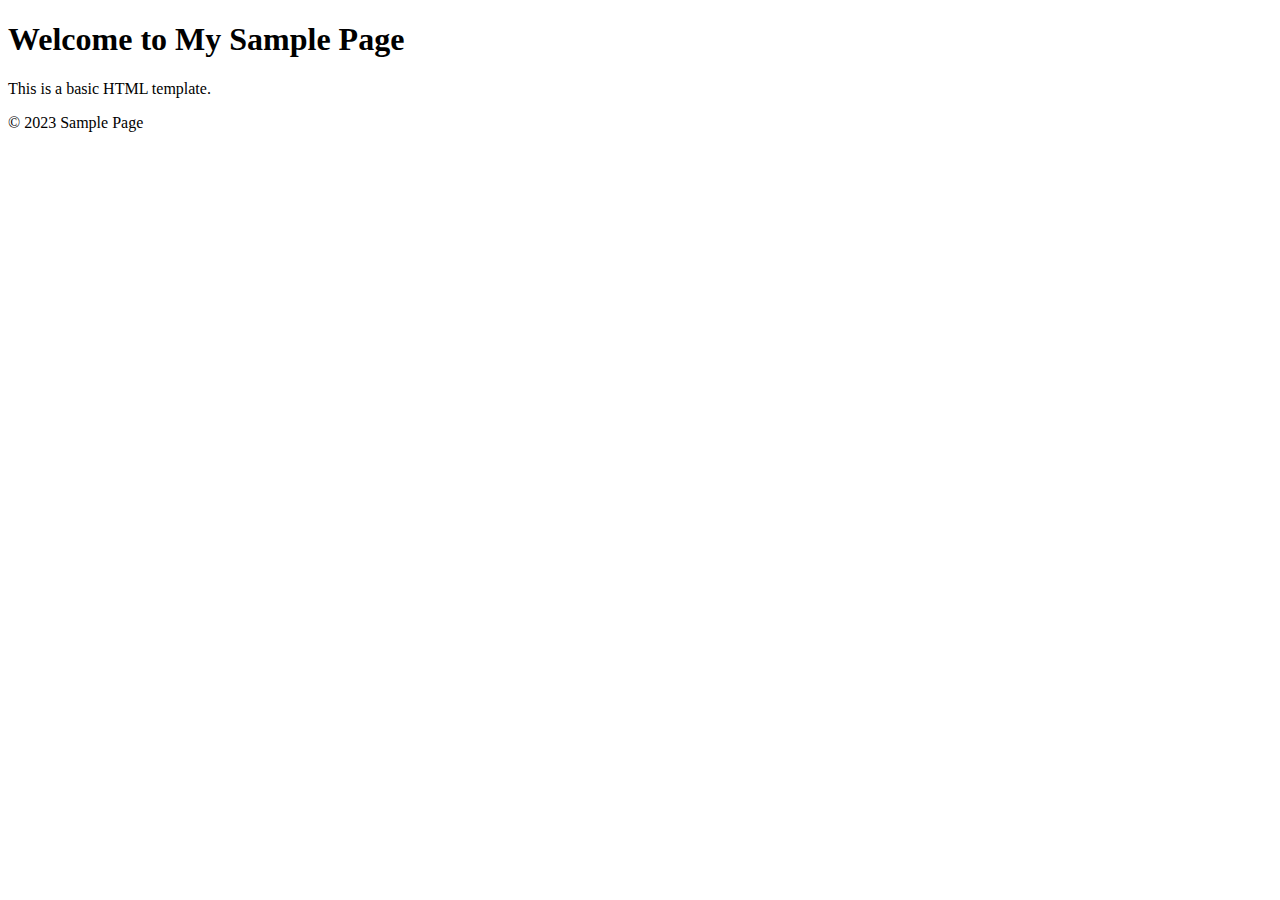
==== index copy 2.html @ d1238877 "add" ====
<!DOCTYPE html>
<html lang="en">
  <head>
    <meta charset="UTF-8" />
    <meta name="viewport" content="width=device-width, initial-scale=1.0" />
    <title>Sample Page</title>
  </head>
  <body>
    <header>
      <h1>Welcome to My Sample Page</h1>
    </header>
    <main>
      <p>This is a basic HTML template.</p>
    </main>
    <footer>
      <p>&copy; 2023 Sample Page</p>
    </footer>
  </body>
</html>
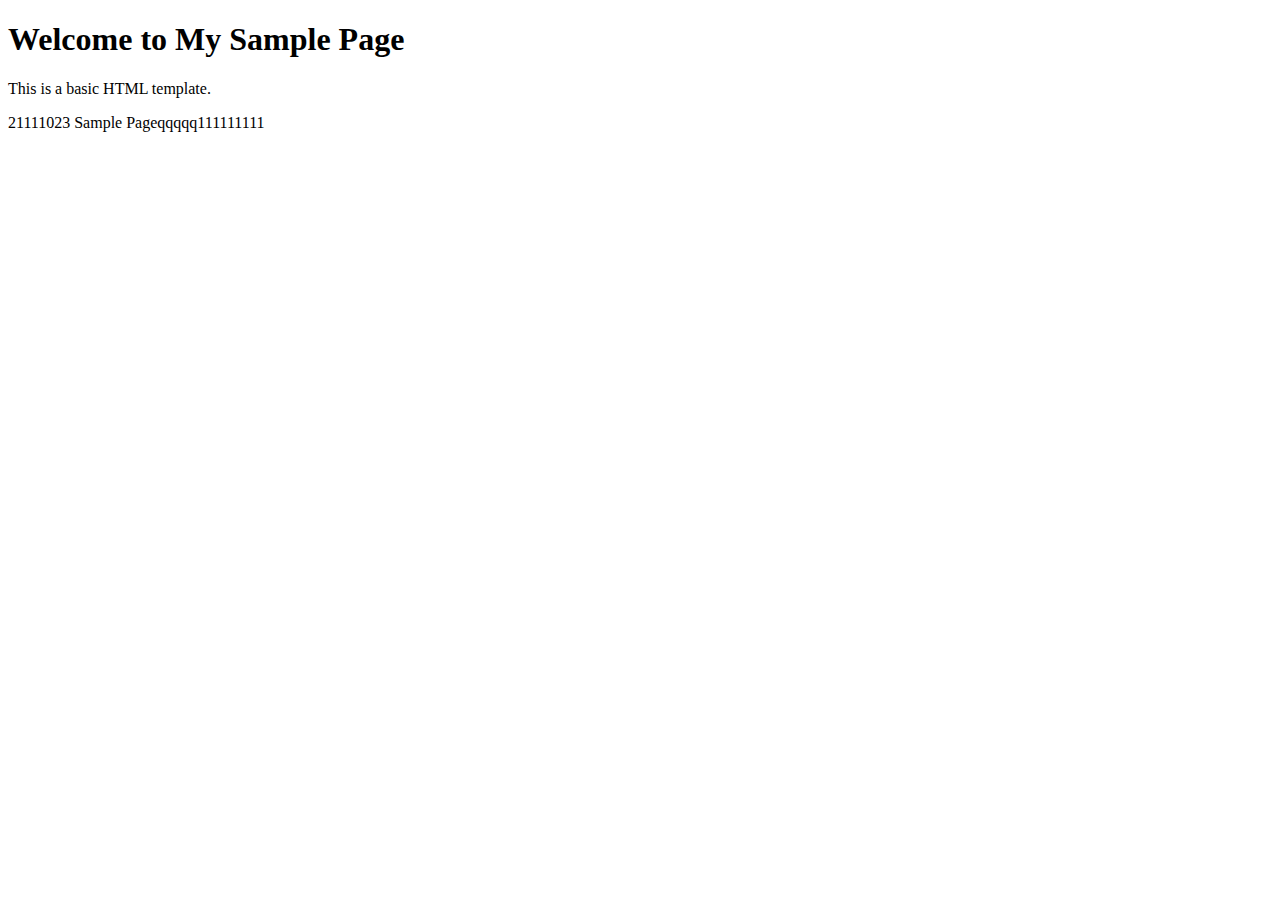
==== commit c3a6225e: "add" ====
--- a/index copy 2.html
+++ b/index copy 2.html
@@ -13,7 +13,7 @@
       <p>This is a basic HTML template.</p>
     </main>
     <footer>
-      <p>&copy; 2023 Sample Page</p>
+      <p>21111023 Sample Pageqqqqq111111111</p>
     </footer>
   </body>
 </html>
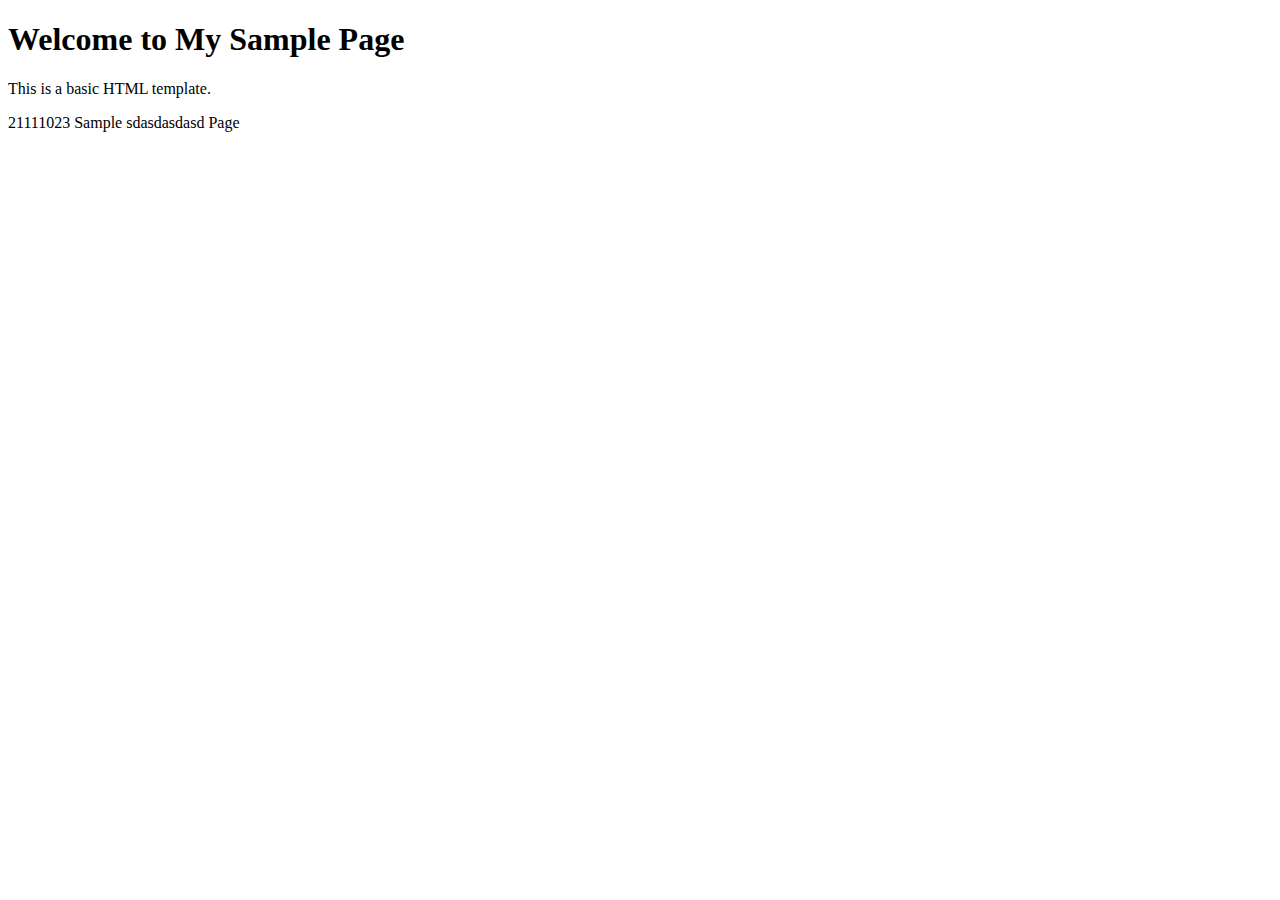
==== commit 74c88d07: "new sin" ====
--- a/index copy 2.html
+++ b/index copy 2.html
@@ -13,8 +13,5 @@
       <p>This is a basic HTML template.</p>
     </main>
     <footer>
-      <p>21111023 Sample Pageqqqqq111111111</p>
-    </footer>
-  </body>
-</html>
-  +      <p>21111023 Sample sdasdasdasd Page</p>
+      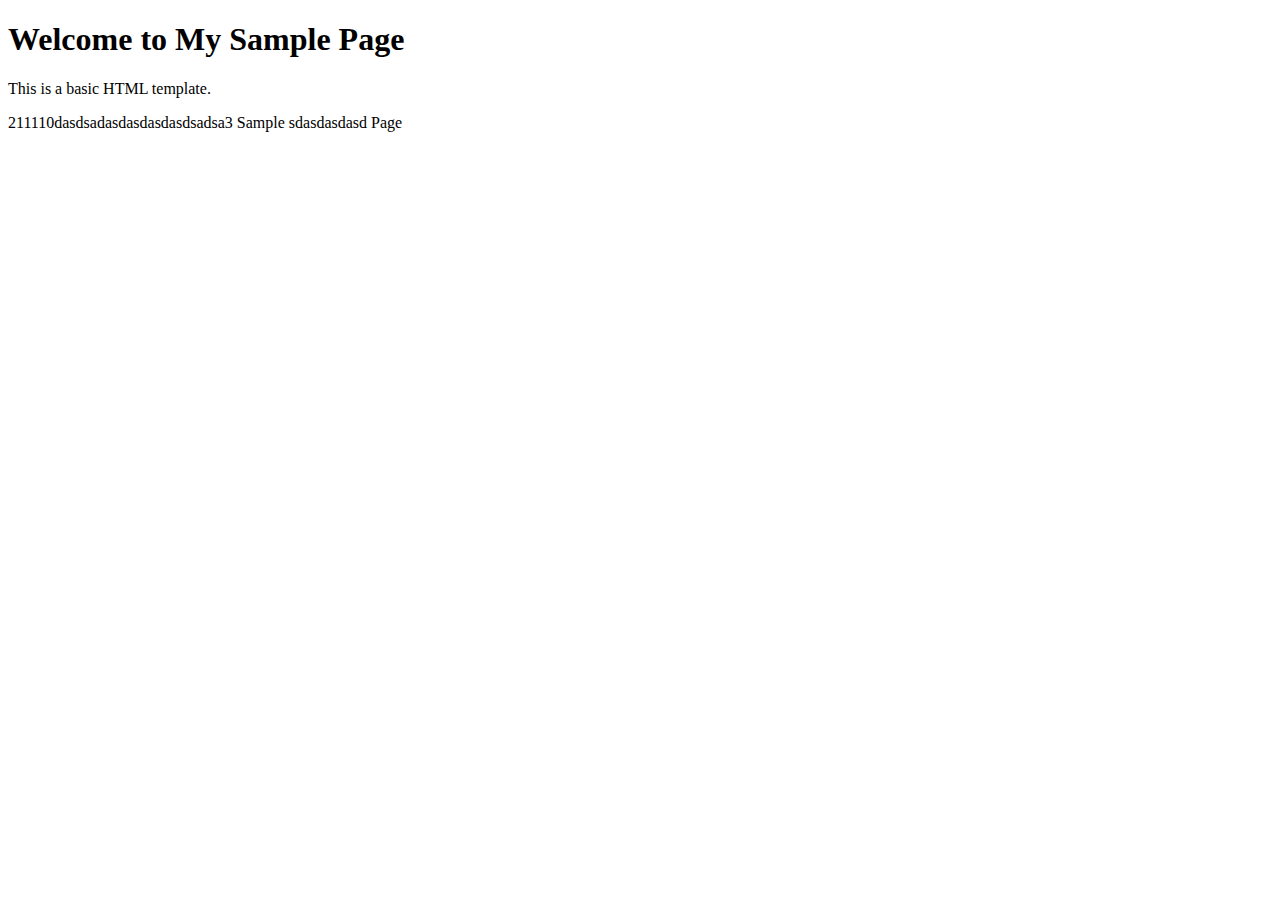
==== commit 572d19e6: "add" ====
--- a/index copy 2.html
+++ b/index copy 2.html
@@ -13,5 +13,5 @@
       <p>This is a basic HTML template.</p>
     </main>
     <footer>
-      <p>21111023 Sample sdasdasdasd Page</p>
+      <p>211110dasdsadasdasdasdasdsadsa3 Sample sdasdasdasd Page</p>
       